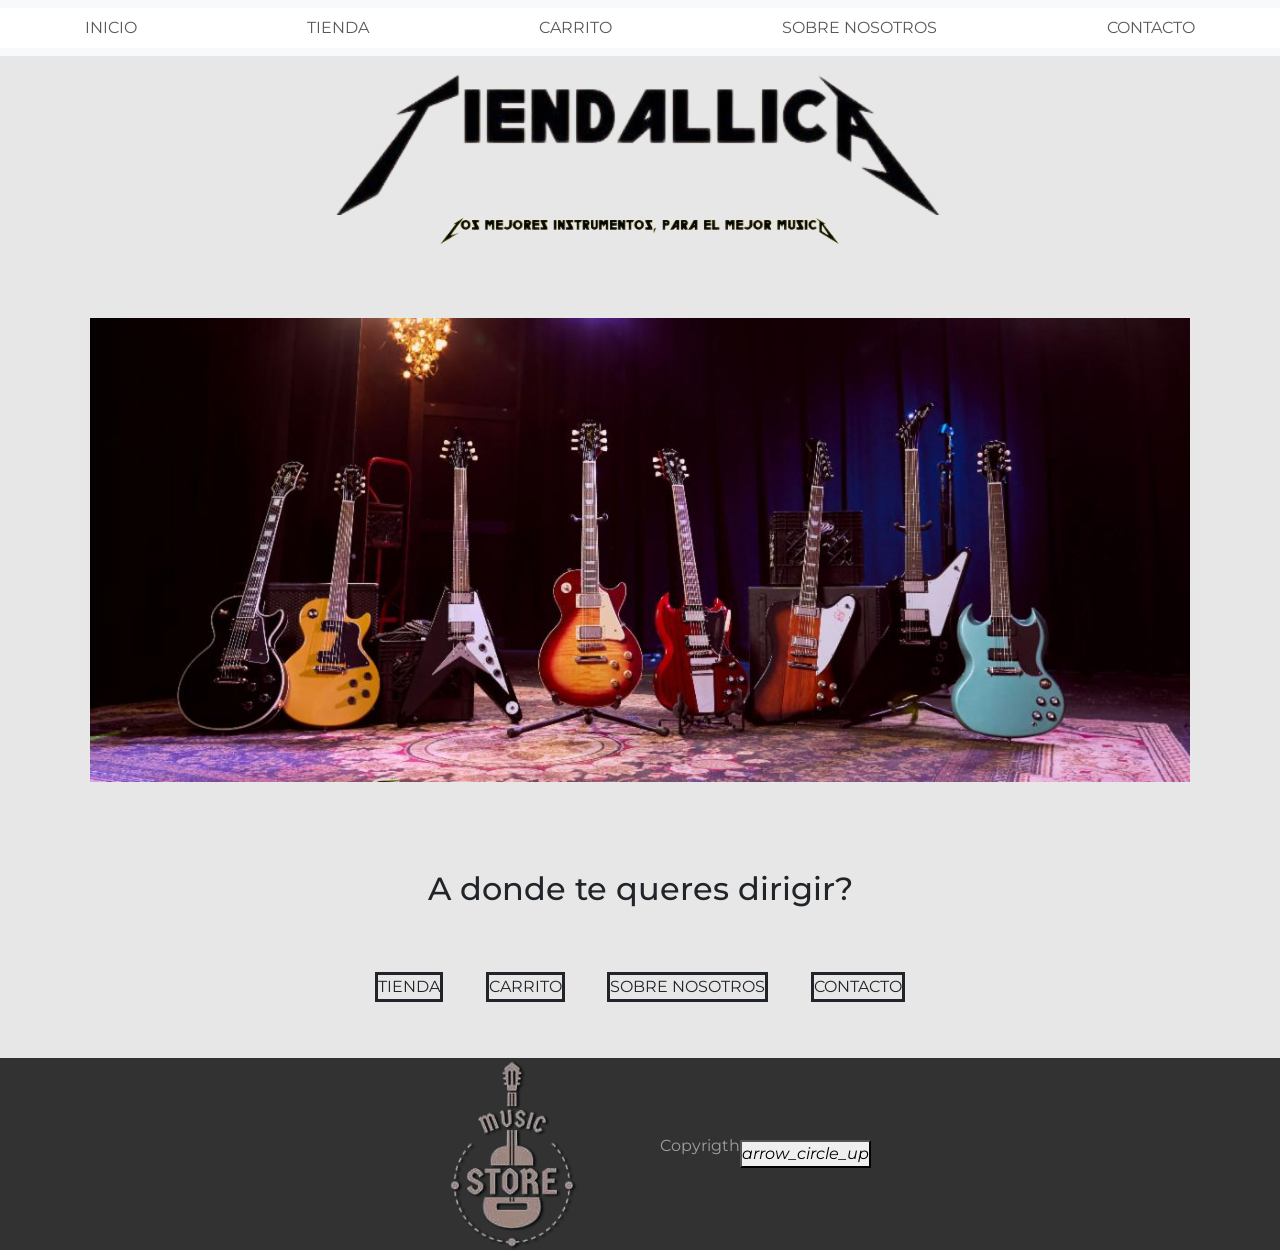
==== index.html @ 27428a4b "segunda preentrega del proyecto" ====
<!DOCTYPE html>
<html lang="en">
<head>
    <meta charset="UTF-8">
    <meta name="viewport" content="width=device-width, initial-scale=1.0">
    <link rel="stylesheet" href="https://cdn.jsdelivr.net/npm/bootstrap-icons@1.11.3/font/bootstrap-icons.min.css">
    <link href="https://cdn.jsdelivr.net/npm/bootstrap@5.3.3/dist/css/bootstrap.min.css" rel="stylesheet" integrity="sha384-QWTKZyjpPEjISv5WaRU9OFeRpok6YctnYmDr5pNlyT2bRjXh0JMhjY6hW+ALEwIH" crossorigin="anonymous">
    <link rel="stylesheet" href="css/style.css">
    <title>Inicio</title>
</head>
<body>

    <div class="general">

        <div class="encabezado">
            <header>    

                <nav class="navbar navbar-expand-lg navbar-light bg-light">
                  <button class="navbar-toggler" type="button" data-toggle="collapse" data-target="#navbarNavAltMarkup" aria-controls="navbarNavAltMarkup" aria-expanded="false" aria-label="Toggle navigation">
                    <span class="navbar-toggler-icon"></span>
                  </button>
                  <div class="collapse navbar-collapse" id="navbarNavAltMarkup">
                    <div class="navbar-nav">
                      <a class="nav-item nav-link" href="#">INICIO</a>
                      <a class="nav-item nav-link" href="views/tienda.html">TIENDA</a>
                      <a class="nav-item nav-link" href="views/carrito.html">CARRITO</a>
                      <a class="nav-item nav-link" href="views/sobre_nosotros.html">SOBRE NOSOTROS</a>
                      <a class="nav-item nav-link" href="views/contacto.html">CONTACTO</a>
                    </div>
                  </div>
                </nav>
          
              </header>
        </div>

        <div class="cuerpo">
            <div class="row col-lg-6 mx-auto mt-3 mb-4">

                <img src="assets/img/logo_tiendallica.png" alt="logo_tiendallica" class="img-fluid">

                <div class="col-lg-8 mx-auto mb-5">
                    <img src="assets/img/frase_tiendallica.png" alt="frase_tiendallica" class="img-fluid">
                </div>

            </div>

            <div class="col-lg-10 mx-auto mb-4 imagenBienvenidaIndex">
                <img src="assets/img/imagenBienvenidaIndex.JPG" alt="guitarras_de_presentacion" class="img-fluid">
            </div>

            
            <div class="row col-lg-6 mx-auto mt-3 mb-4">
        
                <main>

                    <div class="tituloIndiceMenuPrincipal">
                        <h2>A donde te queres dirigir?</h2>
                    </div>
                    
                    <div class="indiceMenuPrincipal">
                        <div class="indiceMenuPrincipalCuadro">
                            <span>TIENDA</span>
                        </div>
                        <div class="indiceMenuPrincipalCuadro">
                            <span>CARRITO</span>
                        </div>
                        <div class="indiceMenuPrincipalCuadro">
                            <span>SOBRE NOSOTROS</span>
                        </div>
                        <div class="indiceMenuPrincipalCuadro">
                            <span>CONTACTO</span>
                        </div>
                    </div>
        
                </main>
        
            </div>
        </div>
        <div class="pie">
            <footer class="pieContenido">
                <div class="pieIzquierda">
                    <img src="assets/img/logoTiendaFooter.png" alt="logo_miniatura_de_la_tienda" class="logoTienda">
                </div>
                <div class="pieMedio">
                    <p class="copyright">Copyrigth</p>
                </div>
                <div class="pieDerecha">
                    <button class="irArriba"><i><span class="material-symbols-outlined">
                        arrow_circle_up
                        </span></i></button>
                </div>
            </footer>
        </div>
    </div>

    <script src="https://cdn.jsdelivr.net/npm/bootstrap@5.3.3/dist/js/bootstrap.bundle.min.js" integrity="sha384-YvpcrYf0tY3lHB60NNkmXc5s9fDVZLESaAA55NDzOxhy9GkcIdslK1eN7N6jIeHz" crossorigin="anonymous"></script>
</body>
</html>
---- css/style.css ----
@import url('https://fonts.googleapis.com/css2?family=Montserrat:ital,wght@0,100..900;1,100..900&display=swap');

*{
    font-family: "Montserrat", serif;
    margin: 0;
    padding: 0;
    box-sizing: border-box;
}

body{
    background-color: rgb(231, 231, 231);
}

.tituloIndiceMenuPrincipal h2{
    margin: 2em 0 2em 0;
    font-size: 2em;
    text-align: center;
}

.indiceMenuPrincipal{
    display: flex;
    justify-content: space-evenly;
    align-items: baseline;
    margin: 2em 0 2em 0;
}

.indiceMenuPrincipalCuadro{
    display: flex;
    justify-content: center;
    align-items: center;
    /* width: 200px; */
    /* height: 200px; */
    border: solid;
}

.contenedorMainTienda{
    background-color: rgb(159, 159, 159);
    margin: 0 100px 0 100px; 
    display: flex;
    flex-direction: column;
}


/* --- A PARTIR DE ACA EMPIEZO A HACER CON GRID --- */

.general{
    display:grid;
    grid-template-columns: 1fr;
}

.copyright{
    color:rgb(159, 159, 159)
}

.pieContenido{
    display: flex;
    align-items: center;
    justify-content: center;
}

.pieIzquierda{
    width: 250px;
}

.navbar-nav{
    background-color: rgb(255, 255, 255);
    flex: 1;
    justify-content: space-around;
}

.tiendaPorDentro{
    width: 1100px;
    height: 400px;
    overflow: hidden;
    position: relative;
}

.imagenTiendaPorDentro{
    width: 100%;
    height: 100%;
    object-fit: cover;
}

.sobreNosotrosParrafos{
    width: 85%;
}

footer{
    background-color: rgb(50, 50, 50);
}

.imagenBienvenidaIndex{
    width: 1100px;
}
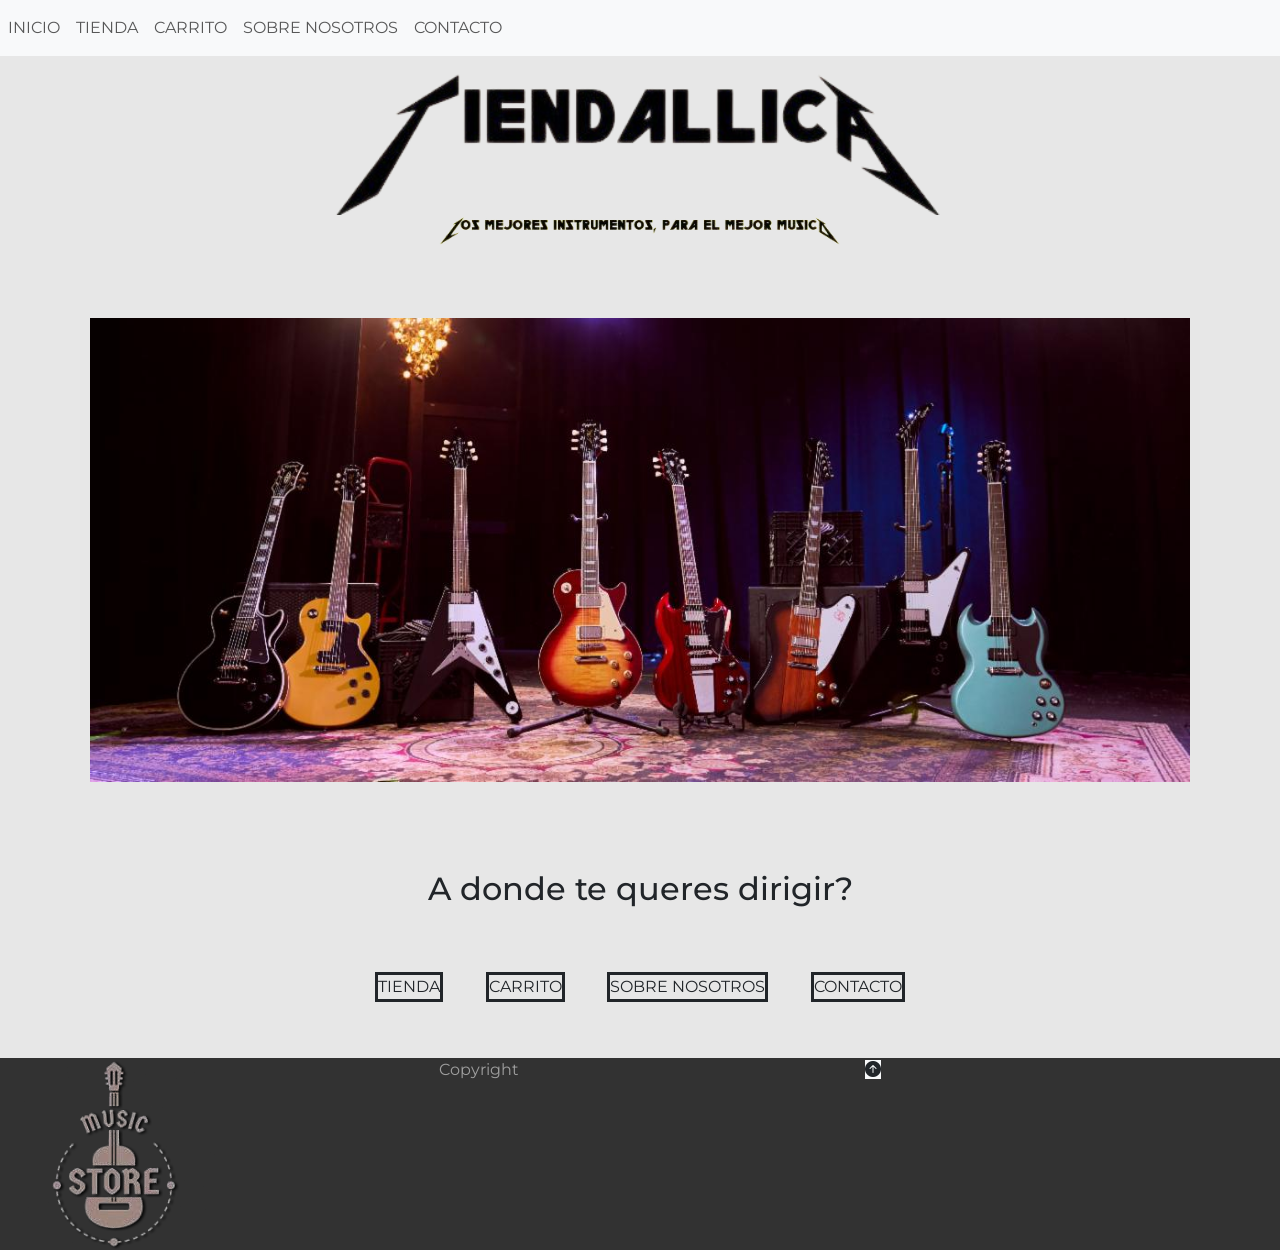
==== commit 699120d1: "tercera preentrega del proyecto" ====
--- a/index.html
+++ b/index.html
@@ -77,19 +77,21 @@
             </div>
         </div>
         <div class="pie">
-            <footer class="pieContenido">
-                <div class="pieIzquierda">
-                    <img src="assets/img/logoTiendaFooter.png" alt="logo_miniatura_de_la_tienda" class="logoTienda">
+            <footer>
+                <div class="container-fluid">
+                  <div class="row">
+                    <div class="col-lg-4 pie-contenido">
+                      <img src="../assets/img/logoTiendaFooter.png" alt="logo_miniatura_de_la_tienda" class="img-fluid logoTienda">
+                    </div>
+                    <div class="col-lg-4 pie-contenido">
+                      <p class="copyright">Copyright</p>
+                    </div>
+                    <div class="col-lg-4 pie-contenido">
+                      <i class="bi bi-arrow-up-circle-fill bg-light"></i>
+                    </div>
+                  </div>
                 </div>
-                <div class="pieMedio">
-                    <p class="copyright">Copyrigth</p>
-                </div>
-                <div class="pieDerecha">
-                    <button class="irArriba"><i><span class="material-symbols-outlined">
-                        arrow_circle_up
-                        </span></i></button>
-                </div>
-            </footer>
+              </footer>
         </div>
     </div>
 
--- a/css/style.css
+++ b/css/style.css
@@ -49,23 +49,7 @@
 }
 
 .copyright{
-    color:rgb(159, 159, 159)
-}
-
-.pieContenido{
-    display: flex;
-    align-items: center;
-    justify-content: center;
-}
-
-.pieIzquierda{
-    width: 250px;
-}
-
-.navbar-nav{
-    background-color: rgb(255, 255, 255);
-    flex: 1;
-    justify-content: space-around;
+    color:rgb(159, 159, 159);
 }
 
 .tiendaPorDentro{
@@ -91,4 +75,4 @@
 
 .imagenBienvenidaIndex{
     width: 1100px;
-}+}
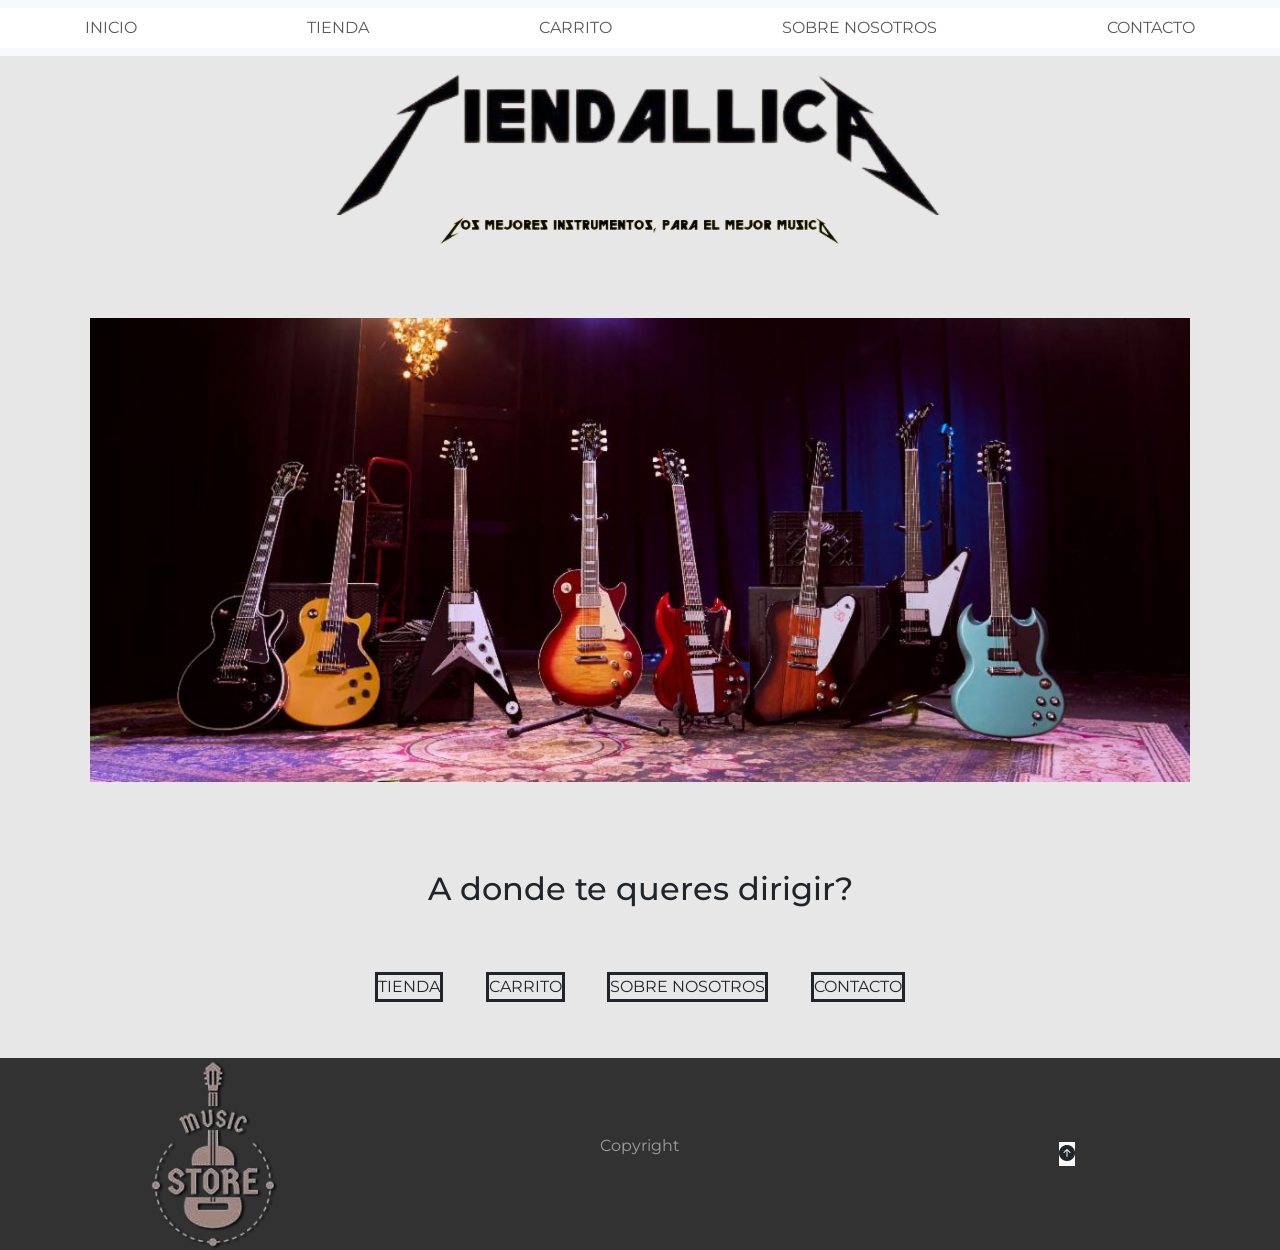
==== commit 09e6ffd4: "tercera preentrega del proyecto" ====
--- a/index.html
+++ b/index.html
@@ -6,6 +6,7 @@
     <link rel="stylesheet" href="https://cdn.jsdelivr.net/npm/bootstrap-icons@1.11.3/font/bootstrap-icons.min.css">
     <link href="https://cdn.jsdelivr.net/npm/bootstrap@5.3.3/dist/css/bootstrap.min.css" rel="stylesheet" integrity="sha384-QWTKZyjpPEjISv5WaRU9OFeRpok6YctnYmDr5pNlyT2bRjXh0JMhjY6hW+ALEwIH" crossorigin="anonymous">
     <link rel="stylesheet" href="css/style.css">
+    <link rel="stylesheet" href="css/styles.css">
     <title>Inicio</title>
 </head>
 <body>
@@ -13,24 +14,26 @@
     <div class="general">
 
         <div class="encabezado">
+
             <header>    
 
-                <nav class="navbar navbar-expand-lg navbar-light bg-light">
-                  <button class="navbar-toggler" type="button" data-toggle="collapse" data-target="#navbarNavAltMarkup" aria-controls="navbarNavAltMarkup" aria-expanded="false" aria-label="Toggle navigation">
-                    <span class="navbar-toggler-icon"></span>
-                  </button>
-                  <div class="collapse navbar-collapse" id="navbarNavAltMarkup">
-                    <div class="navbar-nav">
-                      <a class="nav-item nav-link" href="#">INICIO</a>
-                      <a class="nav-item nav-link" href="views/tienda.html">TIENDA</a>
-                      <a class="nav-item nav-link" href="views/carrito.html">CARRITO</a>
-                      <a class="nav-item nav-link" href="views/sobre_nosotros.html">SOBRE NOSOTROS</a>
-                      <a class="nav-item nav-link" href="views/contacto.html">CONTACTO</a>
-                    </div>
+              <nav class="navbar navbar-expand-lg navbar-light bg-light">
+                <button class="navbar-toggler" type="button" data-toggle="collapse" data-target="#navbarNavAltMarkup" aria-controls="navbarNavAltMarkup" aria-expanded="false" aria-label="Toggle navigation">
+                  <span class="navbar-toggler-icon"></span>
+                </button>
+                <div class="collapse navbar-collapse" id="navbarNavAltMarkup">
+                  <div class="navbar-nav">
+                    <a class="nav-item nav-link" href="#">INICIO</a>
+                    <a class="nav-item nav-link" href="views/tienda.html">TIENDA</a>
+                    <a class="nav-item nav-link" href="views/carrito.html">CARRITO</a>
+                    <a class="nav-item nav-link" href="views/sobre_nosotros.html">SOBRE NOSOTROS</a>
+                    <a class="nav-item nav-link" href="views/contacto.html">CONTACTO</a>
                   </div>
-                </nav>
+                </div>
+              </nav>
           
-              </header>
+            </header>
+
         </div>
 
         <div class="cuerpo">
@@ -81,7 +84,7 @@
                 <div class="container-fluid">
                   <div class="row">
                     <div class="col-lg-4 pie-contenido">
-                      <img src="../assets/img/logoTiendaFooter.png" alt="logo_miniatura_de_la_tienda" class="img-fluid logoTienda">
+                      <img src="assets/img/logoTiendaFooter.png" alt="logo_miniatura_de_la_tienda" class="img-fluid logoTienda">
                     </div>
                     <div class="col-lg-4 pie-contenido">
                       <p class="copyright">Copyright</p>
--- a/css/styles.css
+++ b/css/styles.css
@@ -0,0 +1,19 @@
+.navbar-nav {
+  background-color: rgb(255, 255, 255);
+  flex: 1;
+  justify-content: space-around;
+}
+
+main div .container-logo-tiendallica {
+  margin: 0 auto;
+  margin-top: 1rem;
+  margin-bottom: 1.5rem;
+}
+
+.pie-contenido {
+  display: flex;
+  justify-content: center;
+  align-items: center;
+}
+
+/*# sourceMappingURL=styles.css.map */
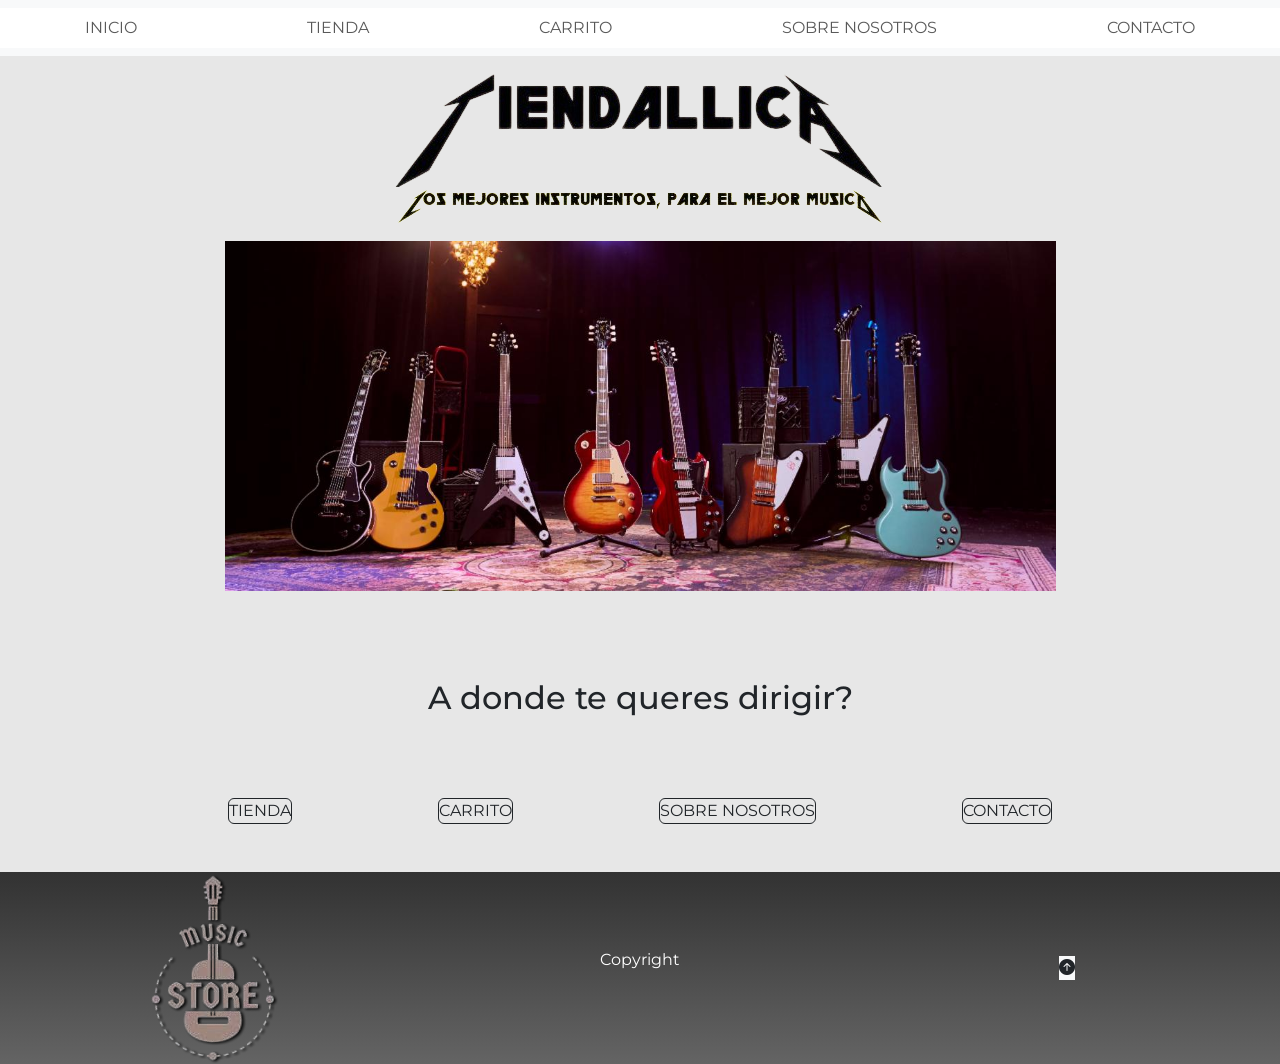
==== commit f77519bd: "tercera preentrega con correcciones" ====
--- a/index.html
+++ b/index.html
@@ -7,97 +7,105 @@
     <link href="https://cdn.jsdelivr.net/npm/bootstrap@5.3.3/dist/css/bootstrap.min.css" rel="stylesheet" integrity="sha384-QWTKZyjpPEjISv5WaRU9OFeRpok6YctnYmDr5pNlyT2bRjXh0JMhjY6hW+ALEwIH" crossorigin="anonymous">
     <link rel="stylesheet" href="css/style.css">
     <link rel="stylesheet" href="css/styles.css">
+    <link rel="icon" href="favicon.ico" type="image/x-icon">
     <title>Inicio</title>
 </head>
 <body>
 
-    <div class="general">
+  <header>    
 
-        <div class="encabezado">
+    <nav class="navbar navbar-expand-lg navbar-light bg-light">
+      <button class="navbar-toggler" type="button" data-bs-toggle="collapse" data-bs-target="#navbarNavAltMarkup" aria-controls="navbarNavAltMarkup" aria-expanded="false" aria-label="Toggle navigation">
+        <span class="navbar-toggler-icon"></span>
+      </button>
+      <div class="collapse navbar-collapse" id="navbarNavAltMarkup">
+        <div class="navbar-nav">
+          <a class="nav-item nav-link" href="#">INICIO</a>
+          <a class="nav-item nav-link" href="views/tienda.html">TIENDA</a>
+          <a class="nav-item nav-link" href="views/carrito.html">CARRITO</a>
+          <a class="nav-item nav-link" href="views/sobre_nosotros.html">SOBRE NOSOTROS</a>
+          <a class="nav-item nav-link" href="views/contacto.html">CONTACTO</a>
+        </div>
+      </div>
+    </nav>
+          
+  </header>
 
-            <header>    
 
-              <nav class="navbar navbar-expand-lg navbar-light bg-light">
-                <button class="navbar-toggler" type="button" data-toggle="collapse" data-target="#navbarNavAltMarkup" aria-controls="navbarNavAltMarkup" aria-expanded="false" aria-label="Toggle navigation">
-                  <span class="navbar-toggler-icon"></span>
-                </button>
-                <div class="collapse navbar-collapse" id="navbarNavAltMarkup">
-                  <div class="navbar-nav">
-                    <a class="nav-item nav-link" href="#">INICIO</a>
-                    <a class="nav-item nav-link" href="views/tienda.html">TIENDA</a>
-                    <a class="nav-item nav-link" href="views/carrito.html">CARRITO</a>
-                    <a class="nav-item nav-link" href="views/sobre_nosotros.html">SOBRE NOSOTROS</a>
-                    <a class="nav-item nav-link" href="views/contacto.html">CONTACTO</a>
-                  </div>
-                </div>
-              </nav>
-          
-            </header>
+  <div class="container">
+    <div class="row">
+      <div class="col-lg-8 d-flex mx-auto mt-3 justify-content-center">
+        <img src="assets/img/logo_tiendallica.png" alt="logo_tiendallica" class="img-fluid logo-tiendallica">
+      </div>
+    </div>
+  </div>
 
+  <div class="container">
+    <div class="row">
+      <div class="col-lg-8 d-flex mx-auto mb-3 justify-content-center">
+        <img src="assets/img/frase_tiendallica.png" alt="frase_tiendallica" class="img-fluid">
+      </div>
+    </div>
+  </div>
+
+  <div class="container">
+    <div class="row">
+      <div class="col-lg-9 d-flex mx-auto mb-4 justify-content-center">
+        <img src="assets/img/imagenBienvenidaIndex.JPG" alt="guitarras_de_presentacion" class="img-fluid">
+      </div>
+    </div>
+  </div>
+
+  <main>
+    <div class="container">
+      <div class="row">
+        <div class="col-lg-6 mx-auto mt-3 mb-5"></div>
+          <div class="d-flex justify-content-center mb-4">
+            <h2>A donde te queres dirigir?</h2>
+          </div>    
+          <div class="d-flex justify-content-evenly align-items-baseline mt-5 mb-5">
+            <div class="d-flex justify-content-center align-items-center border border-dark rounded">
+              <span>
+                <a class="nav-item nav-link" href="views/tienda.html">TIENDA</a>
+              </span>
+            </div>
+            <div class="d-flex justify-content-center align-items-center border border-dark rounded">
+              <span>
+                <a class="nav-item nav-link" href="views/carrito.html">CARRITO</a>
+              </span>
+            </div>
+            <div class="d-flex justify-content-center align-items-center border border-dark rounded">
+              <span>
+                <a class="nav-item nav-link" href="views/sobre_nosotros.html">SOBRE NOSOTROS</a>
+              </span>
+            </div>
+            <div class="d-flex justify-content-center align-items-center border border-dark rounded">
+              <span>
+                <a class="nav-item nav-link" href="views/contacto.html">CONTACTO</a>
+              </span>
+            </div>
+          </div>
         </div>
+      </div>
+    </div>
+  </main>
 
-        <div class="cuerpo">
-            <div class="row col-lg-6 mx-auto mt-3 mb-4">
+  <footer>
+    <div class="container-fluid">
+      <div class="row">
+        <div class="col-lg-4 pie-contenido">
+          <img src="assets/img/logoTiendaFooter.png" alt="logo_miniatura_de_la_tienda" class="img-fluid logo-tienda-footer">
+        </div>
+        <div class="col-lg-4 pie-contenido">
+          <p>Copyright</p>
+        </div>
+        <div class="col-lg-4 pie-contenido">
+          <i class="bi bi-arrow-up-circle-fill bg-light"></i>
+        </div>
+      </div>
+    </div>
+  </footer>
 
-                <img src="assets/img/logo_tiendallica.png" alt="logo_tiendallica" class="img-fluid">
-
-                <div class="col-lg-8 mx-auto mb-5">
-                    <img src="assets/img/frase_tiendallica.png" alt="frase_tiendallica" class="img-fluid">
-                </div>
-
-            </div>
-
-            <div class="col-lg-10 mx-auto mb-4 imagenBienvenidaIndex">
-                <img src="assets/img/imagenBienvenidaIndex.JPG" alt="guitarras_de_presentacion" class="img-fluid">
-            </div>
-
-            
-            <div class="row col-lg-6 mx-auto mt-3 mb-4">
-        
-                <main>
-
-                    <div class="tituloIndiceMenuPrincipal">
-                        <h2>A donde te queres dirigir?</h2>
-                    </div>
-                    
-                    <div class="indiceMenuPrincipal">
-                        <div class="indiceMenuPrincipalCuadro">
-                            <span>TIENDA</span>
-                        </div>
-                        <div class="indiceMenuPrincipalCuadro">
-                            <span>CARRITO</span>
-                        </div>
-                        <div class="indiceMenuPrincipalCuadro">
-                            <span>SOBRE NOSOTROS</span>
-                        </div>
-                        <div class="indiceMenuPrincipalCuadro">
-                            <span>CONTACTO</span>
-                        </div>
-                    </div>
-        
-                </main>
-        
-            </div>
-        </div>
-        <div class="pie">
-            <footer>
-                <div class="container-fluid">
-                  <div class="row">
-                    <div class="col-lg-4 pie-contenido">
-                      <img src="assets/img/logoTiendaFooter.png" alt="logo_miniatura_de_la_tienda" class="img-fluid logoTienda">
-                    </div>
-                    <div class="col-lg-4 pie-contenido">
-                      <p class="copyright">Copyright</p>
-                    </div>
-                    <div class="col-lg-4 pie-contenido">
-                      <i class="bi bi-arrow-up-circle-fill bg-light"></i>
-                    </div>
-                  </div>
-                </div>
-              </footer>
-        </div>
-    </div>
-
-    <script src="https://cdn.jsdelivr.net/npm/bootstrap@5.3.3/dist/js/bootstrap.bundle.min.js" integrity="sha384-YvpcrYf0tY3lHB60NNkmXc5s9fDVZLESaAA55NDzOxhy9GkcIdslK1eN7N6jIeHz" crossorigin="anonymous"></script>
+<script src="https://cdn.jsdelivr.net/npm/bootstrap@5.3.3/dist/js/bootstrap.bundle.min.js" integrity="sha384-YvpcrYf0tY3lHB60NNkmXc5s9fDVZLESaAA55NDzOxhy9GkcIdslK1eN7N6jIeHz" crossorigin="anonymous"></script>
 </body>
 </html>
--- a/css/styles.css
+++ b/css/styles.css
@@ -1,3 +1,15 @@
+@import url("https://fonts.googleapis.com/css2?family=Montserrat:ital,wght@0,100..900;1,100..900&display=swap");
+* {
+  font-family: "Montserrat", serif;
+  margin: 0;
+  padding: 0;
+  box-sizing: border-box;
+}
+
+body {
+  background-color: rgb(231, 231, 231);
+}
+
 .navbar-nav {
   background-color: rgb(255, 255, 255);
   flex: 1;
@@ -16,4 +28,53 @@
   align-items: center;
 }
 
+footer div div p {
+  color: rgb(255, 255, 255);
+}
+
+.tienda-por-dentro {
+  width: 1100px;
+  height: 400px;
+  overflow: hidden;
+  position: relative;
+  margin-left: auto;
+  margin-right: auto;
+  margin-bottom: 1.5rem;
+}
+
+.imagen-tienda-por-dentro {
+  width: 100%;
+  height: 100%;
+  object-fit: cover;
+}
+
+.sobre-nosotros-parrafos {
+  width: 85%;
+}
+
+footer {
+  background-color: rgb(50, 50, 50);
+  background: linear-gradient(0, rgb(100, 100, 100), rgb(50, 50, 50));
+}
+
+.logo-tienda-footer {
+  transition: transform 1.6s ease-in-out;
+}
+
+.logo-tienda-footer:hover {
+  transform: rotateY(360deg);
+}
+
+.nav-item.nav-link:hover {
+  background-color: rgba(0, 0, 0, 0.1);
+}
+
+.logo-tiendallica {
+  transition: transform 0.3s ease;
+}
+
+.logo-tiendallica:hover {
+  transform: scale(1.1);
+}
+
 /*# sourceMappingURL=styles.css.map */
